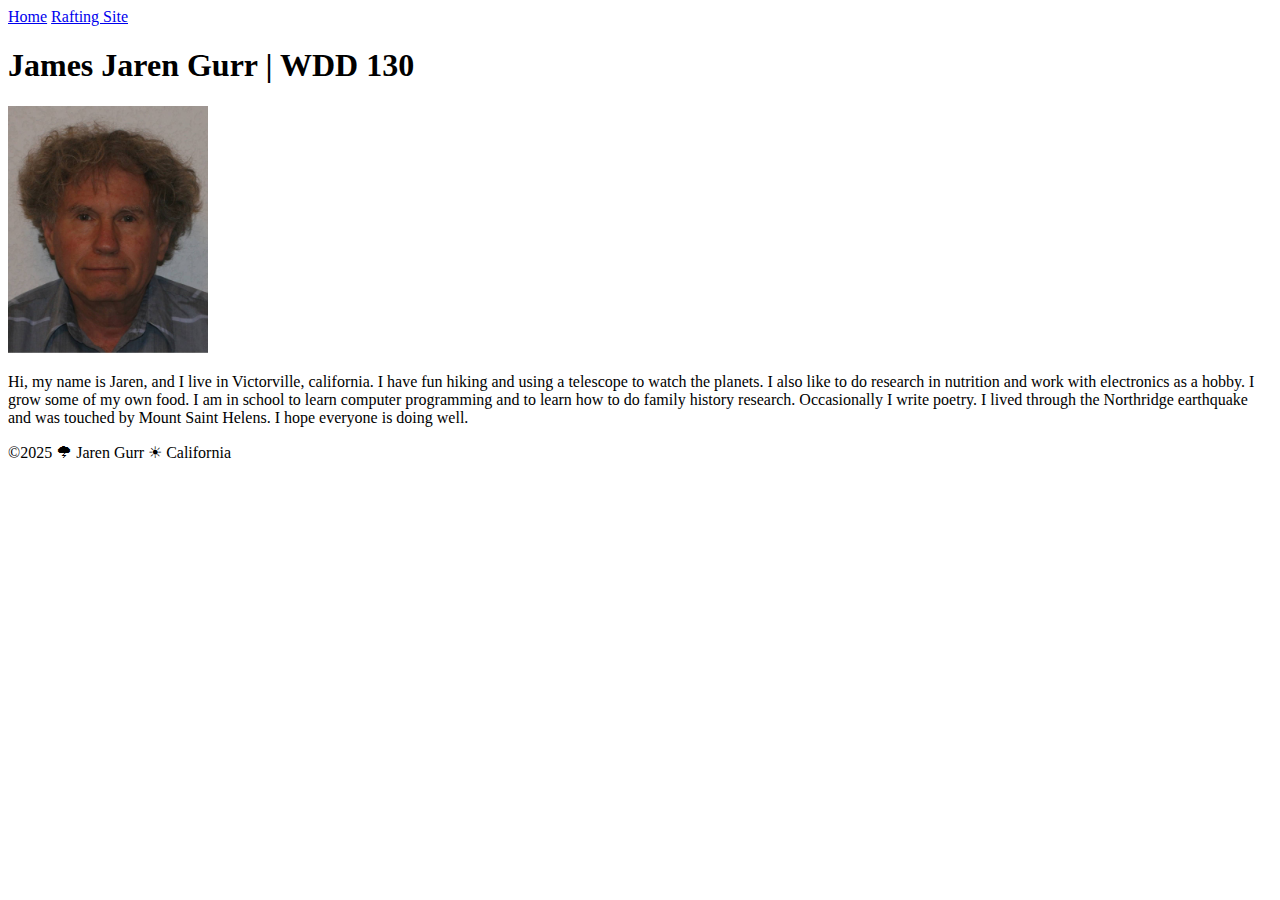
==== index.html @ 3538deaf "update" ====
<!DOCTYPE html>
<html lang="en-US">

<head>
    <meta charset="utf-8">
    <meta name="viewport" content="width=device-width,initial_scale=1.0">
    <title>James Jaren Gurr | WDD 130 </title>
</head>

<body>
    <header>
        <nav>
            <a HREF="#">Home</a>
            <a href="wwr/">Rafting Site</a>
        </nav>
    </header>
    <main>
        <h1>James Jaren Gurr | WDD 130</h1>
        <img src="images/profile.jpg" alt="Profile of Jaren Gurr" width="200">
        <p>Hi, my name is Jaren, and I live in Victorville, california. I have fun hiking and using a telescope to
            watch the planets. I also like to do research in nutrition and work with electronics as a hobby. I grow some
            of my own food. I am in school to learn computer programming and to learn how to do family history research.
            Occasionally I write poetry. I lived through the Northridge earthquake and was touched by Mount Saint
            Helens. I hope everyone is doing well.</p>
    </main>
    <footer>
        <p>©2025 🌩 Jaren Gurr ☀ California</p>
    </footer>
</body>

</html>
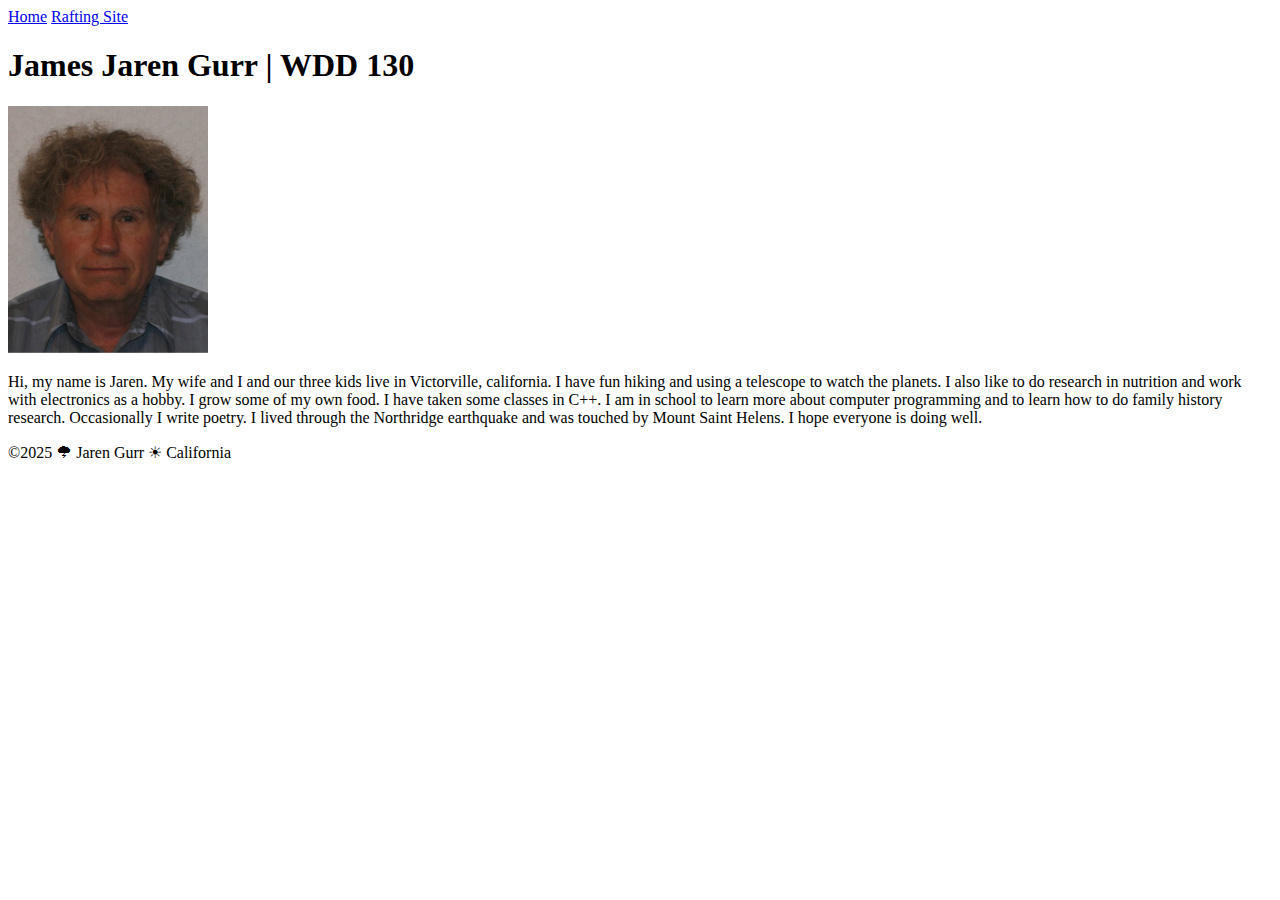
==== commit 1a0c7a3b: "update3" ====
--- a/index.html
+++ b/index.html
@@ -10,16 +10,16 @@
 <body>
     <header>
         <nav>
-            <a HREF="#">Home</a>
+            <a href="#">Home</a>
             <a href="wwr/">Rafting Site</a>
         </nav>
     </header>
     <main>
         <h1>James Jaren Gurr | WDD 130</h1>
-        <img src="images/profile.jpg" alt="Profile of Jaren Gurr" width="200">
-        <p>Hi, my name is Jaren, and I live in Victorville, california. I have fun hiking and using a telescope to
+        <img src="images/profile.jpg" alt="Profile Pic of Jaren Gurr" width="200">
+        <p>Hi, my name is Jaren. My wife and I and our three kids live in Victorville, california. I have fun hiking and using a telescope to
             watch the planets. I also like to do research in nutrition and work with electronics as a hobby. I grow some
-            of my own food. I am in school to learn computer programming and to learn how to do family history research.
+            of my own food. I have taken some classes in C++. I am in school to learn more about computer programming and to learn how to do family history research.
             Occasionally I write poetry. I lived through the Northridge earthquake and was touched by Mount Saint
             Helens. I hope everyone is doing well.</p>
     </main>
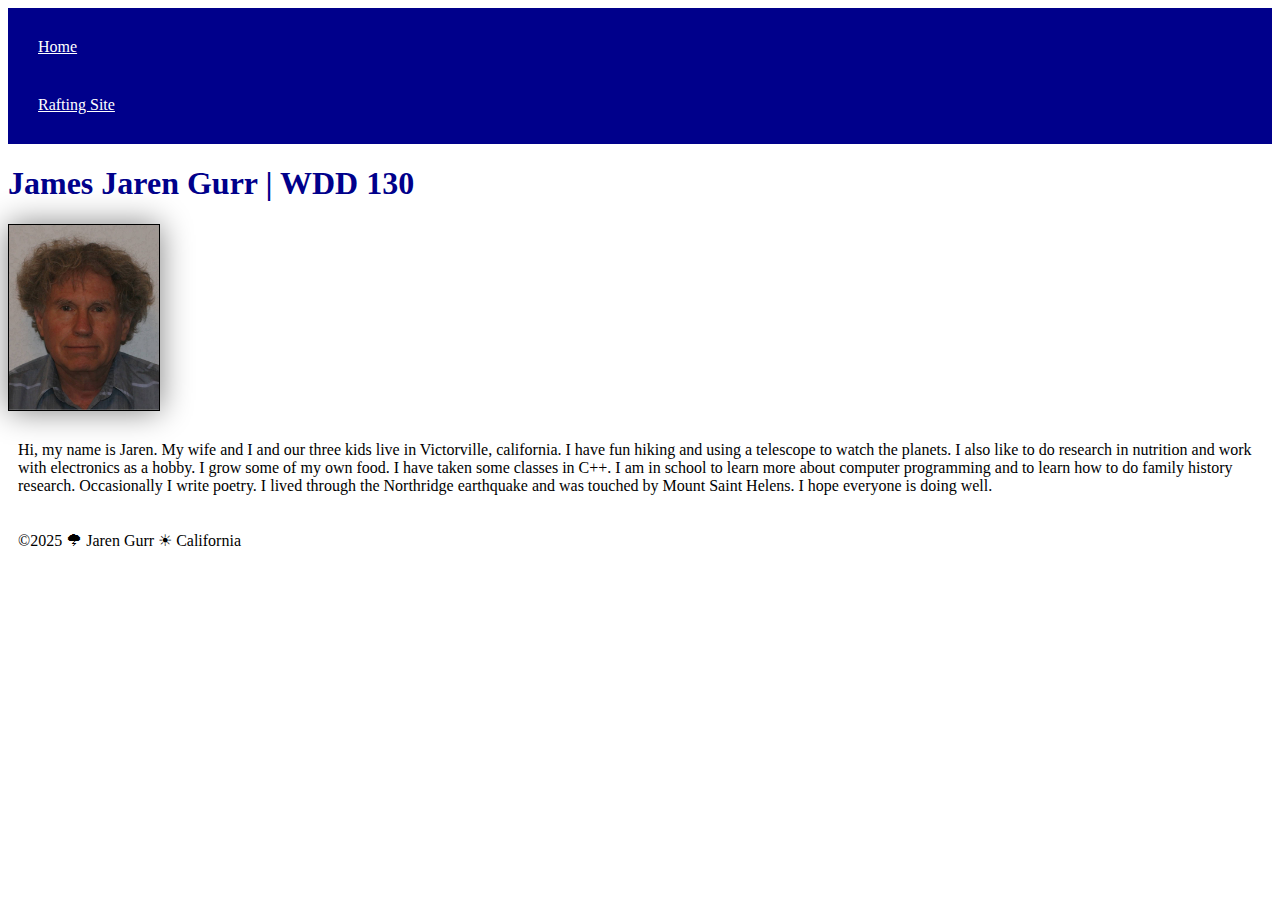
==== commit 8d0a0731: "update css" ====
--- a/index.html
+++ b/index.html
@@ -2,6 +2,7 @@
 <html lang="en-US">
 
 <head>
+    <link rel="stylesheet" href="styles/styles.css">
     <meta charset="utf-8">
     <meta name="viewport" content="width=device-width,initial_scale=1.0">
     <title>James Jaren Gurr | WDD 130 </title>
--- a/styles/styles.css
+++ b/styles/styles.css
@@ -0,0 +1,20 @@
+nav {background-color: darkblue;
+padding: 10px;
+}
+nav a {
+    color: white;
+    display: block;
+    padding: 20px;
+}
+h1 {
+    color: darkblue;
+}
+img {
+    width: 150px;
+    height: auto;
+    border: 1px solid black;
+    box-shadow: 0 0 30px gray;
+}
+p {
+    padding: 10px;
+}
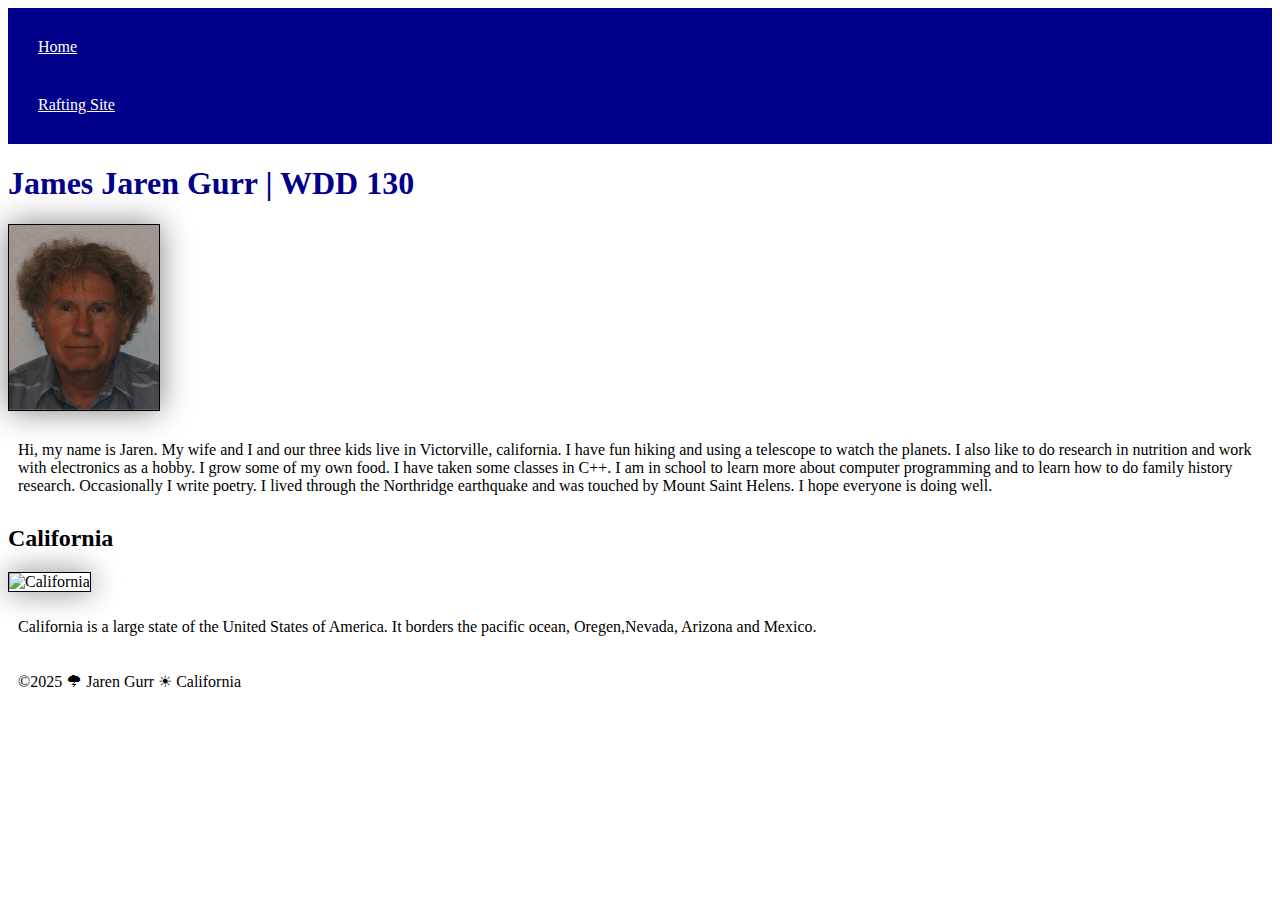
==== commit 622fcf0e: "big update" ====
--- a/index.html
+++ b/index.html
@@ -6,6 +6,8 @@
     <meta charset="utf-8">
     <meta name="viewport" content="width=device-width,initial_scale=1.0">
     <title>James Jaren Gurr | WDD 130 </title>
+    <meta name="description" content="Jaren Gurr california united states poetry web churchofjesuschrist">
+    <meta name="author" content="James Jaren Gurr">
 </head>
 
 <body>
@@ -24,6 +26,12 @@
             Occasionally I write poetry. I lived through the Northridge earthquake and was touched by Mount Saint
             Helens. I hope everyone is doing well.</p>
     </main>
+    <aside>
+        <h2>California</h2> 
+        <img src="pick.jpg" alt="California">
+        <p>California is a large state of the United States of America. It borders the pacific ocean, Oregen,Nevada, Arizona and Mexico. </p>          
+        
+    </aside>
     <footer>
         <p>©2025 🌩 Jaren Gurr ☀ California</p>
     </footer>
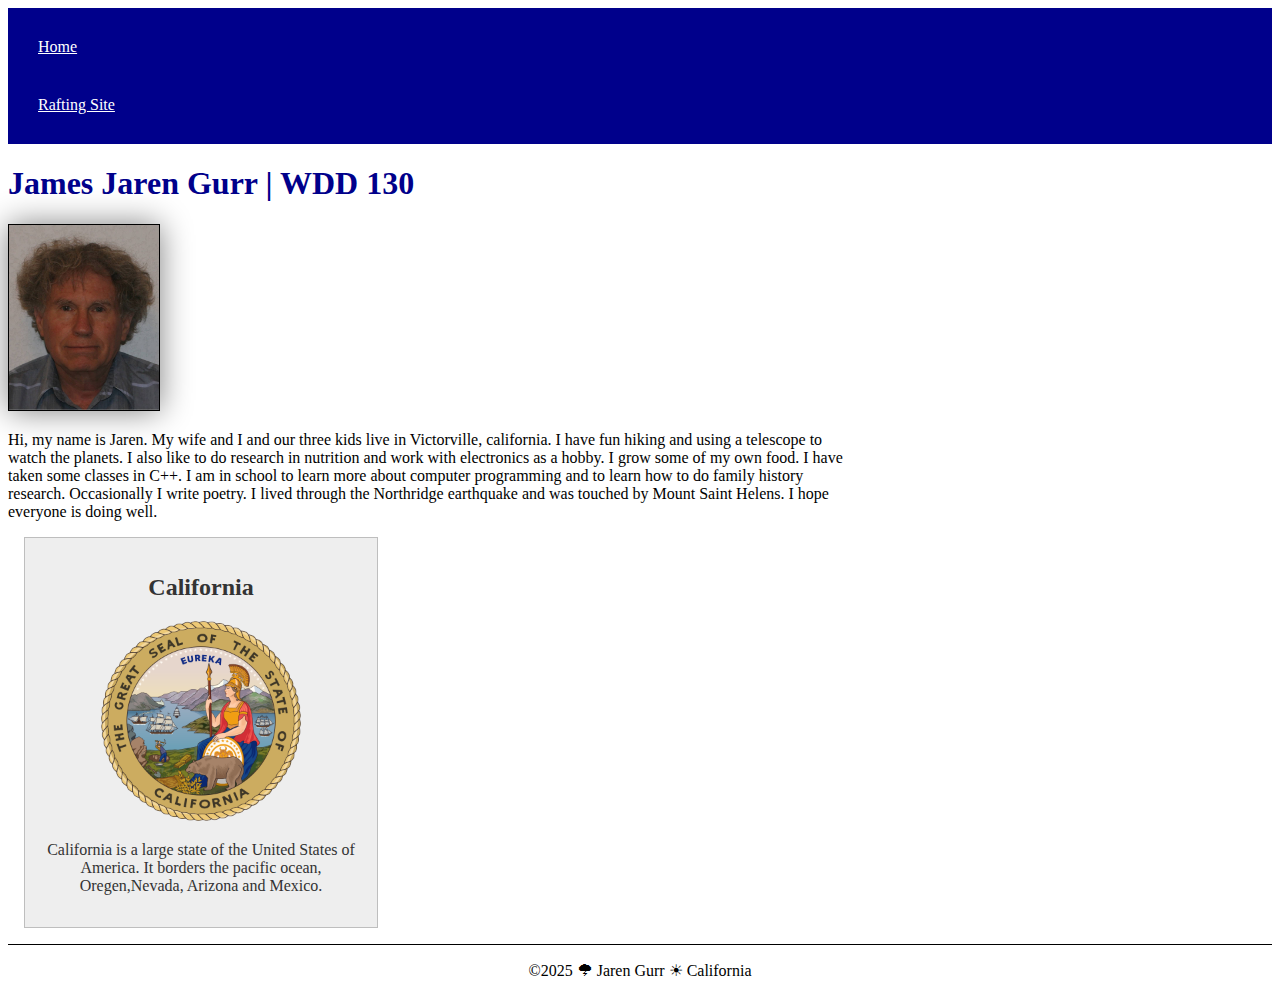
==== commit becd2082: "update" ====
--- a/index.html
+++ b/index.html
@@ -28,7 +28,7 @@
     </main>
     <aside>
         <h2>California</h2> 
-        <img src="pick.jpg" alt="California">
+        <img src="images/calif1.png" alt="Seal of California">
         <p>California is a large state of the United States of America. It borders the pacific ocean, Oregen,Nevada, Arizona and Mexico. </p>          
         
     </aside>
--- a/styles/styles.css
+++ b/styles/styles.css
@@ -9,12 +9,36 @@
 h1 {
     color: darkblue;
 }
-img {
+main img {
     width: 150px;
     height: auto;
     border: 1px solid black;
     box-shadow: 0 0 30px gray;
 }
 p {
-    padding: 10px;
+    padding: 0;
 }
+main {
+    max-width: 840px;
+}
+aside {
+    width: 20rem;
+    margin: 1rem;
+    border: 1px solid rgb(0 0 0 / 0.2); /* 1 */
+    padding: 1rem;
+    background-color: #eee;
+    color: #333;
+    text-align: center;
+
+}
+aside img {
+    width: 200px;
+    height: auto;
+
+}
+footer {
+    margin-top: 15px;
+    border-top: 1px solid #000;
+    text-align: center;
+
+}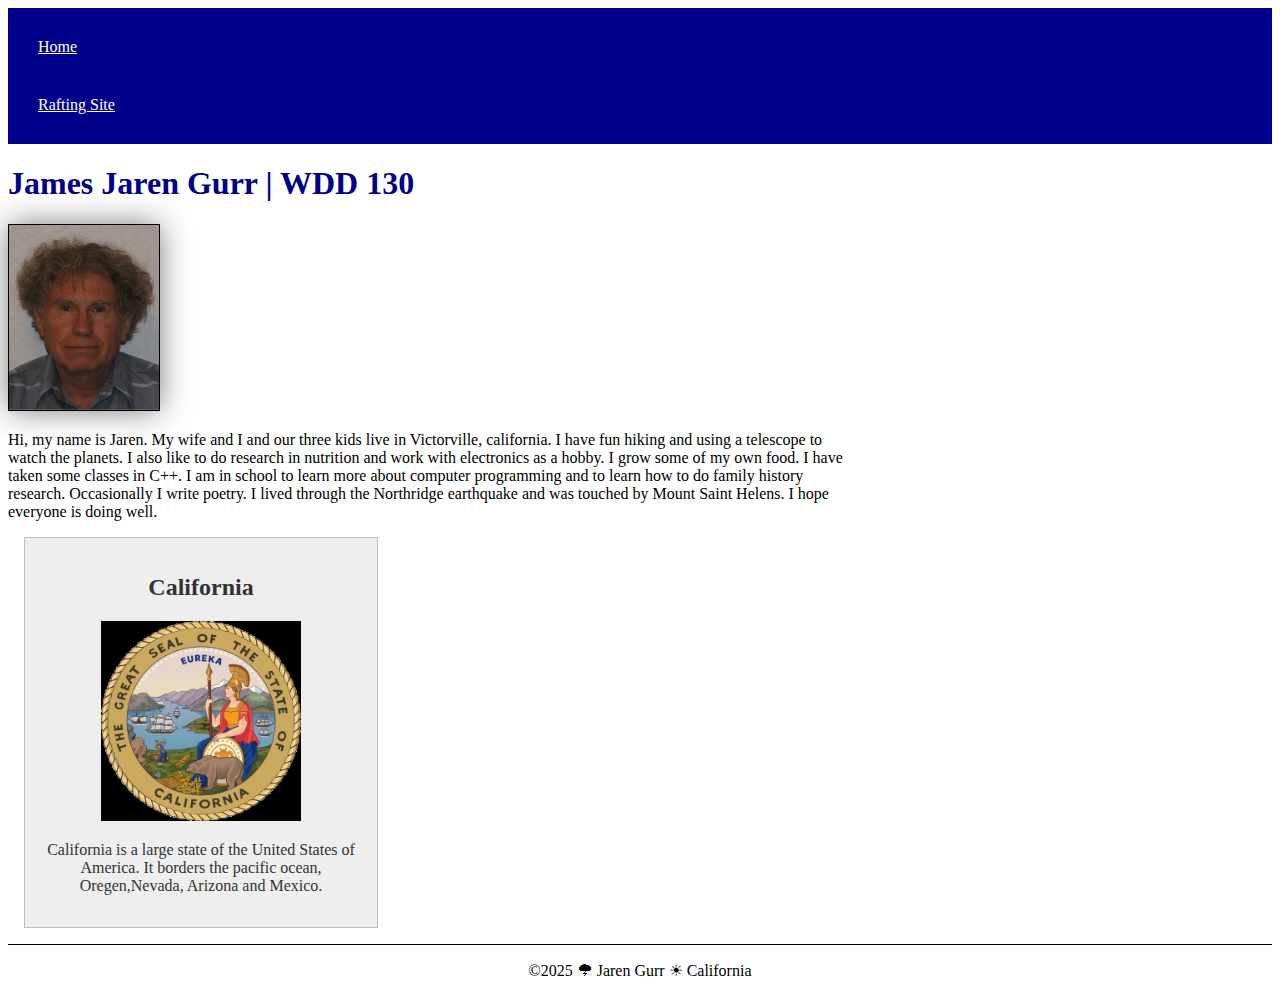
==== commit cb91055d: "update pic" ====
--- a/index.html
+++ b/index.html
@@ -28,7 +28,7 @@
     </main>
     <aside>
         <h2>California</h2> 
-        <img src="images/calif1.png" alt="Seal of California">
+        <img src="images/calif1.jpg" alt="Seal of California">
         <p>California is a large state of the United States of America. It borders the pacific ocean, Oregen,Nevada, Arizona and Mexico. </p>          
         
     </aside>
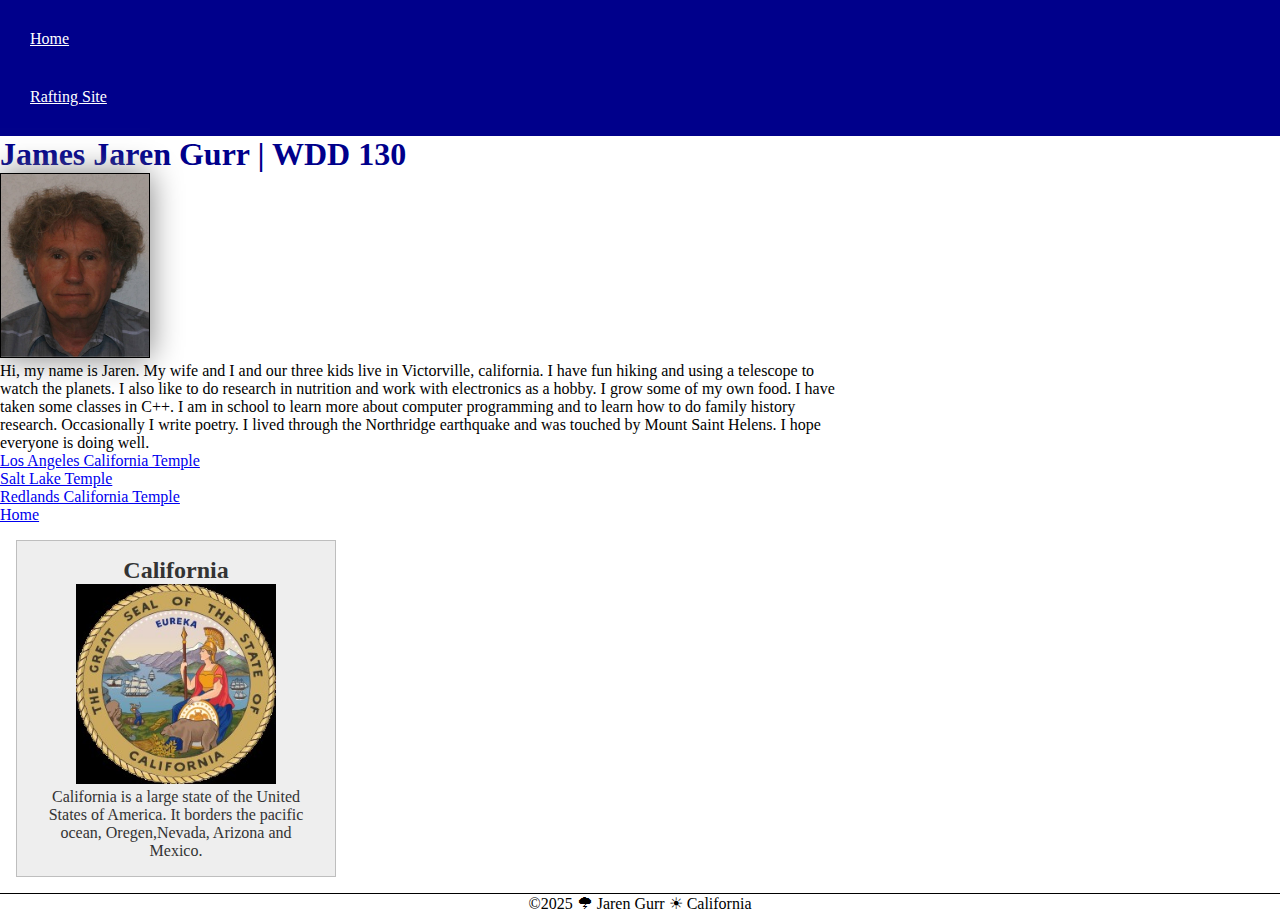
==== commit 9a4340ff: "mix update" ====
--- a/index.html
+++ b/index.html
@@ -1,4 +1,5 @@
 <!DOCTYPE html>
+
 <html lang="en-US">
 
 <head>
@@ -25,6 +26,12 @@
             of my own food. I have taken some classes in C++. I am in school to learn more about computer programming and to learn how to do family history research.
             Occasionally I write poetry. I lived through the Northridge earthquake and was touched by Mount Saint
             Helens. I hope everyone is doing well.</p>
+            <ul>
+                <li><a href="https://www.churchofjesuschrist.org/temples/details/los-angeles-california-temple?lang=enga">Los Angeles California Temple</a></li>
+                <li><a href="https://www.churchofjesuschrist.org/temples/details/salt-lake-temple?lang=eng">Salt Lake Temple</a></li>
+                <li><a href="https://www.churchofjesuschrist.org/temples/details/redlands-california-temple?lang=eng">Redlands California Temple</a></li>
+                <li><a href="#">Home</a></li>
+            </ul>
     </main>
     <aside>
         <h2>California</h2> 
@@ -36,5 +43,5 @@
         <p>©2025 🌩 Jaren Gurr ☀ California</p>
     </footer>
 </body>
-
+<!--3/18/2025-->
 </html>--- a/styles/styles.css
+++ b/styles/styles.css
@@ -1,3 +1,13 @@
+*  {
+    margin: 0;
+    padding: 0;
+    box-sizing: border-box;
+}
+
+
+
+
+
 nav {background-color: darkblue;
 padding: 10px;
 }
@@ -41,4 +51,5 @@
     border-top: 1px solid #000;
     text-align: center;
 
-}+}
+/*--class Selector-- */
